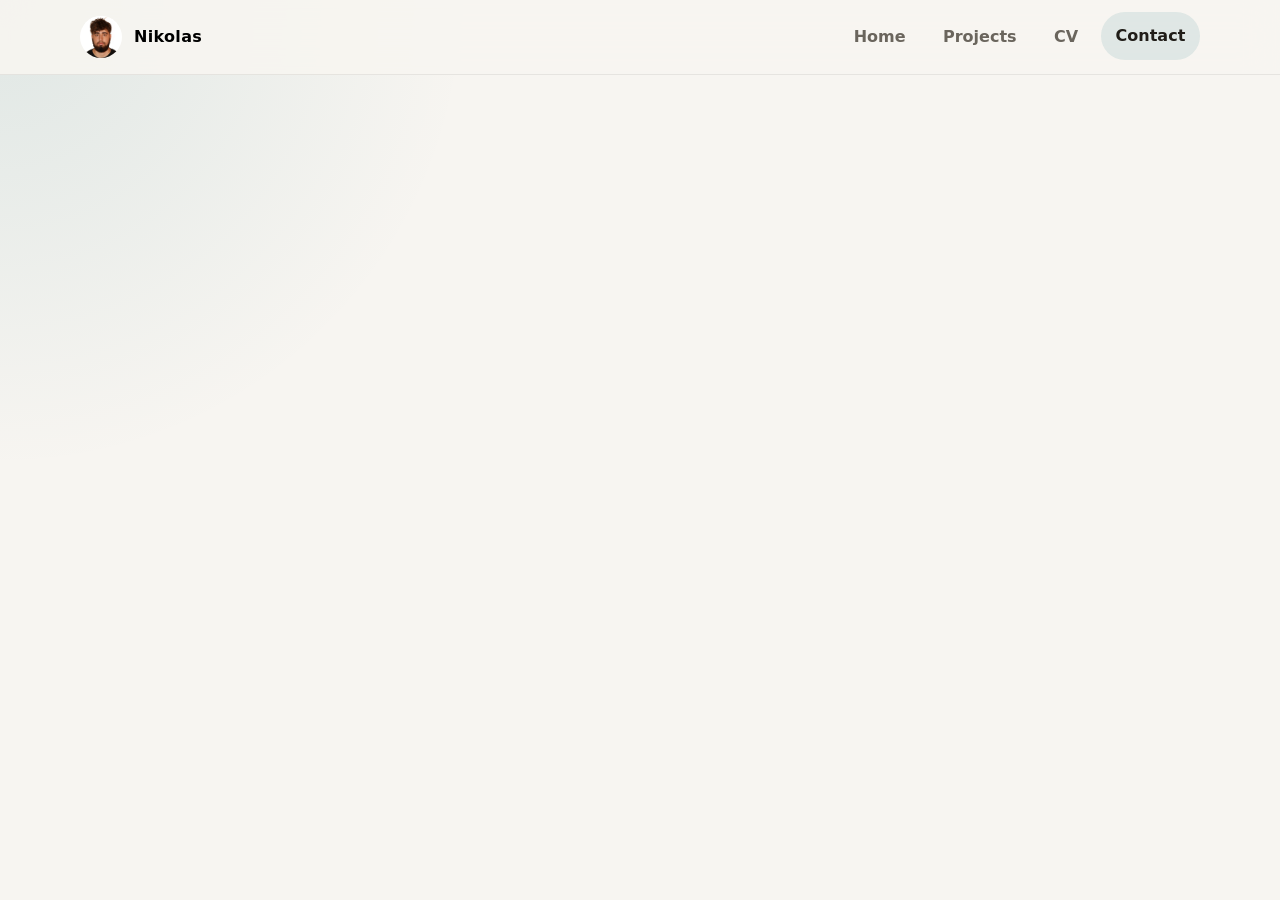
==== contact.html @ d2eff518 "fix of cv" ====
<!DOCTYPE html>
<html lang="en" data-theme="light">
<head>
  <meta charset="UTF-8"/>
  <meta name="viewport" content="width=device-width, initial-scale=1.0"/>
  <title>Contact</title>
  <meta name="description" content="Get in touch with Nikolas."/>
  <link rel="preconnect" href="https://api.fontshare.com"/>
  <link href="https://api.fontshare.com/v2/css?f[]=general-sans@400,500,600,700&f[]=cabinet-grotesk@500,700,800&display=swap" rel="stylesheet"/>
  <link rel="stylesheet" href="css/style.css" />
</head>
<body>
<a class="skip-link" href="#content">Skip to content</a>

<header class="site-header">
  <div class="container header-inner">
    <a class="brand" href="index.html">
      <img src="assets/photo_profile.jpg" alt="Nikolas" class="brand-photo">
      <span>Nikolas</span>
    </a>
    <nav class="nav" aria-label="Primary navigation">
      <a href="index.html">Home</a>
      <a href="https://github.com/nikwilldoit" target="_blank" rel="noopener noreferrer">Projects</a>
      <a href="https://drive.google.com/file/d/1xgwjvE09cLCSJJ5ndNsCFDY2juw4bYFU/view?usp=sharing" target="_blank" rel="noopener noreferrer">CV</a>
      <a class="is-active" href="contact.html">Contact</a>
    </nav>
  </div>
</header>

<main id="content">
  <section class="section">
    <div class="container contact-wrap">

      <div class="contact-left reveal">
        <h1>Get in touch.<br><br></h1>
        <p class="sub">
          I build backend systems using frameworks such as Spring Boot and develop frontend applications with React. I also work with cloud technologies, and have experience in distributed systems and parallel programming.
          <br><br>
          Most recently, I co-developed <a href="https://github.com/nikwilldoit/Decyra">Decyra</a>, an AI-powered Android application that helps Computer Science students make informed decisions about Erasmus studies, Master studies, and career paths.
          <br>
          The application was built using Jetpack Compose and leverages Retrieval-Augmented Generation (RAG) pipelines, computer vision, real-time communication, and AWS cloud infrastructure to deliver an intelligent and interactive user experience.
        </p>
      </div>

      <div class="reveal">
        <h2 style="font-size:var(--text-xl);margin-bottom:var(--space-3)">Let's connect.</h2>
        <p style="margin-bottom:var(--space-6)">
          The best way to reach me is by email. You can also find my work on
          GitHub and connect professionally on LinkedIn.
        </p>

        <div class="contact-links">

          <a class="contact-link" href="mailto:nikolaspoulopoulos2005@gmail.com">
            <div class="contact-link-icon">
              <svg width="18" height="18" viewBox="0 0 24 24" fill="none" stroke="currentColor" stroke-width="2.2">
                <path d="M4 4h16c1.1 0 2 .9 2 2v12c0 1.1-.9 2-2 2H4c-1.1 0-2-.9-2-2V6c0-1.1.9-2 2-2z"/>
                <polyline points="22,6 12,13 2,6"/>
              </svg>
            </div>
            <div class="contact-link-text">
              <strong>Email</strong>
              <span>Email</span>
            </div>
          </a>

          <a class="contact-link" href="https://github.com/nikwilldoit" target="_blank" rel="noopener noreferrer">
            <div class="contact-link-icon">
              <svg width="18" height="18" viewBox="0 0 24 24" fill="currentColor">
                <path d="M12 2C6.477 2 2 6.484 2 12.021c0 4.425 2.865 8.18 6.839 9.504.5.092.682-.217.682-.483 0-.237-.009-.868-.013-1.703-2.782.605-3.369-1.343-3.369-1.343-.454-1.158-1.11-1.466-1.11-1.466-.908-.62.069-.608.069-.608 1.003.07 1.531 1.032 1.531 1.032.892 1.53 2.341 1.088 2.91.832.092-.647.35-1.088.636-1.338-2.22-.253-4.555-1.113-4.555-4.951 0-1.093.39-1.988 1.029-2.688-.103-.253-.446-1.272.098-2.65 0 0 .84-.27 2.75 1.026A9.564 9.564 0 0 1 12 6.844a9.59 9.59 0 0 1 2.504.337c1.909-1.296 2.747-1.027 2.747-1.027.546 1.379.202 2.398.1 2.651.64.7 1.028 1.595 1.028 2.688 0 3.848-2.339 4.695-4.566 4.943.359.309.678.92.678 1.855 0 1.338-.012 2.419-.012 2.747 0 .268.18.58.688.482A10.02 10.02 0 0 0 22 12.021C22 6.484 17.522 2 12 2z"/>
              </svg>
            </div>
            <div class="contact-link-text">
              <strong>GitHub</strong>
              <span>GitHub</span>
            </div>
          </a>

          <a class="contact-link" href="https://www.linkedin.com/in/nikolaos-poulopoulos-53962a304/" target="_blank" rel="noopener noreferrer">
            <div class="contact-link-icon">
              <svg width="18" height="18" viewBox="0 0 24 24" fill="currentColor">
                <path d="M20.447 20.452h-3.554v-5.569c0-1.328-.027-3.037-1.852-3.037-1.853 0-2.136 1.445-2.136 2.939v5.667H9.351V9h3.414v1.561h.046c.477-.9 1.637-1.85 3.37-1.85 3.601 0 4.267 2.37 4.267 5.455v6.286zM5.337 7.433a2.062 2.062 0 0 1-2.063-2.065 2.064 2.064 0 1 1 2.063 2.065zm1.782 13.019H3.555V9h3.564v11.452zM22.225 0H1.771C.792 0 0 .774 0 1.729v20.542C0 23.227.792 24 1.771 24h20.451C23.2 24 24 23.227 24 22.271V1.729C24 .774 23.2 0 22.222 0h.003z"/>
              </svg>
            </div>
            <div class="contact-link-text">
              <strong>LinkedIn</strong>
              <span>LinkedIn</span>
            </div>
          </a>

        </div>
      </div>

    </div>
  </section>
</main>

<script src="js/script.js" defer></script>
<script>
function handleSubmit(e) {
  e.preventDefault();
  document.getElementById('contact-form').style.display = 'none';
  document.getElementById('form-success').style.display = 'block';
}
</script>
</body>
</html>
---- css/style.css ----
:root,
[data-theme="light"] {
  --text-xs: clamp(0.75rem, 0.7rem + 0.25vw, 0.875rem);
  --text-sm: clamp(0.875rem, 0.8rem + 0.35vw, 1rem);
  --text-base: clamp(1rem, 0.95rem + 0.25vw, 1.08rem);
  --text-lg: clamp(1.125rem, 1rem + 0.6vw, 1.5rem);
  --text-xl: clamp(1.7rem, 1.2rem + 1.5vw, 2.8rem);
  --text-2xl: clamp(2.6rem, 1.8rem + 3vw, 4.8rem);

  --space-1: 0.25rem;
  --space-2: 0.5rem;
  --space-3: 0.75rem;
  --space-4: 1rem;
  --space-5: 1.25rem;
  --space-6: 1.5rem;
  --space-8: 2rem;
  --space-10: 2.5rem;
  --space-12: 3rem;
  --space-16: 4rem;
  --space-20: 5rem;
  --space-24: 6rem;

  --color-bg: #f7f5f1;
  --color-surface: #fcfbf8;
  --color-surface-2: #f1ede7;
  --color-border: rgba(40, 37, 29, 0.12);
  --color-divider: rgba(40, 37, 29, 0.08);
  --color-text: #201d18;
  --color-text-muted: #6a655d;
  --color-text-inverse: #faf8f4;
  --color-primary: #0e6a73;
  --color-primary-hover: #0a4f56;
  --color-primary-soft: rgba(14, 106, 115, 0.1);

  --shadow-sm: 0 1px 2px rgba(20, 18, 15, 0.05);
  --shadow-md: 0 12px 32px rgba(20, 18, 15, 0.08);

  --radius-md: 0.9rem;
  --radius-lg: 1.25rem;
  --radius-xl: 1.8rem;
  --radius-full: 999px;

  --content: 1120px;
  --font-body: "General Sans", system-ui, sans-serif;
  --font-display: "Cabinet Grotesk", "General Sans", system-ui, sans-serif;
  --transition: 180ms cubic-bezier(0.16, 1, 0.3, 1);
}

[data-theme="dark"] {
  --color-bg: #121211;
  --color-surface: #191918;
  --color-surface-2: #22211f;
  --color-border: rgba(248, 246, 242, 0.12);
  --color-divider: rgba(248, 246, 242, 0.08);
  --color-text: #f0ede6;
  --color-text-muted: #b5aea3;
  --color-text-inverse: #171614;
  --color-primary: #73b9c0;
  --color-primary-hover: #96d0d5;
  --color-primary-soft: rgba(115, 185, 192, 0.14);
  --shadow-sm: 0 1px 2px rgba(0, 0, 0, 0.22);
  --shadow-md: 0 12px 32px rgba(0, 0, 0, 0.28);
}

* {
  box-sizing: border-box;
  margin: 0;
  padding: 0;
}

html {
  scroll-behavior: smooth;
}

body {
  min-height: 100vh;
  font-family: var(--font-body);
  font-size: var(--text-base);
  line-height: 1.7;
  background:
    radial-gradient(circle at top left, var(--color-primary-soft), transparent 30%),
    var(--color-bg);
  color: var(--color-text);
}

a {
  color: black;
  text-decoration: none;
  font-weight: 900;
  transition: all 0.2s ease-in-out;
}

button {
  font: inherit;
  border: 0;
  background: none;
  color: inherit;
  cursor: pointer;
}

p {
  max-width: 66ch;
  color: var(--color-text-muted);
}

h1,
h2,
h3 {
  line-height: 1;
  letter-spacing: -0.045em;
  font-family: var(--font-display);
  color: var(--color-text);
}

.container {
  width: min(calc(100% - 2rem), var(--content));
  margin-inline: auto;
}

.skip-link {
  position: absolute;
  left: -999px;
  top: 0;
}

.skip-link:focus {
  left: 1rem;
  top: 1rem;
  background: var(--color-surface);
  padding: 0.75rem 1rem;
  border-radius: var(--radius-md);
  z-index: 1000;
}

.site-header {
  position: sticky;
  top: 0;
  z-index: 50;
  backdrop-filter: blur(18px);
  background: color-mix(in srgb, var(--color-bg) 88%, transparent);
  border-bottom: 1px solid var(--color-divider);
}

.header-inner {
  min-height: 4.6rem;
  display: flex;
  align-items: center;
  justify-content: space-between;
  gap: var(--space-4);
}

.brand {
  display: inline-flex;
  align-items: center;
  gap: var(--space-3);
  font-size: var(--text-sm);
  font-weight: 700;
  letter-spacing: 0.02em;
}

.brand-mark {
  width: 2.45rem;
  height: 2.45rem;
  border-radius: 0.85rem;
  display: grid;
  place-items: center;
  background: linear-gradient(135deg, var(--color-primary), color-mix(in srgb, var(--color-primary) 24%, var(--color-surface)));
  color: var(--color-text-inverse);
  box-shadow: var(--shadow-sm);
  font-weight: 700;
}

.nav {
  display: flex;
  align-items: center;
  gap: var(--space-2);
  flex-wrap: wrap;
  justify-content: flex-end;
}

.nav a,
.theme-toggle {
  font-size: var(--text-sm);
  color: var(--color-text-muted);
  padding: 0.66rem 0.92rem;
  border-radius: var(--radius-full);
  transition: background var(--transition), color var(--transition), transform var(--transition);
}

.nav a:hover,
.nav a:focus-visible,
.theme-toggle:hover,
.theme-toggle:focus-visible,
.nav a.is-active {
  background: var(--color-primary-soft);
  color: var(--color-text);
  outline: none;
  transform: translateY(-1px);
}

.section {
  padding-block: clamp(var(--space-12), 8vw, var(--space-24));
}

.section-muted {
  background: color-mix(in srgb, var(--color-surface) 88%, transparent);
  border-top: 1px solid var(--color-divider);
  border-bottom: 1px solid var(--color-divider);
}

.brand-photo {
  width: 42px;
  height: 42px;
  border-radius: 50%;
  object-fit: contain;
  background: white;
}

.hero {
  min-height: calc(100vh - 4.6rem);
  display: grid;
  align-items: center;
}

.hero-layout {
  display: grid;
  grid-template-columns: 0.45fr 1fr;
  gap: 3rem;
  align-items: center;
}

.hero-copy h1 {
  font-size: var(--text-2xl);
  max-width: 11ch;
  margin-bottom: var(--space-5);
}

.hero-lead {
  font-size: clamp(1.08rem, 1rem + 0.4vw, 1.28rem);
  color: var(--color-text-muted);
  max-width: 42ch;
  margin-bottom: var(--space-8);
}

.eyebrow,
.kicker {
  display: inline-flex;
  align-items: center;
  gap: var(--space-2);
  padding: 0.5rem 0.9rem;
  border-radius: var(--radius-full);
  background: var(--color-primary-soft);
  color: var(--color-primary);
  font-size: var(--text-xs);
  font-weight: 700;
  letter-spacing: 0.06em;
  text-transform: uppercase;
  margin-bottom: var(--space-5);
}

.hero-actions {
  display: flex;
  flex-wrap: wrap;
  gap: var(--space-3);
}

.btn {
  display: inline-flex;
  align-items: center;
  justify-content: center;
  min-height: 3rem;
  padding: 0.85rem 1.2rem;
  border-radius: var(--radius-full);
  font-size: var(--text-sm);
  font-weight: 600;
  border: 1px solid transparent;
  transition: transform var(--transition), background var(--transition), color var(--transition), border-color var(--transition);
}

.btn:hover,
.btn:focus-visible {
  transform: translateY(-2px);
  outline: none;
}

.btn-primary {
  background: var(--color-primary);
  color: var(--color-text-inverse);
}

.btn-primary:hover,
.btn-primary:focus-visible {
  background: var(--color-primary-hover);
}

.btn-secondary {
  border-color: var(--color-border);
  background: var(--color-surface);
}

.hero-panel,
.info-card,
.project-card,
.education-block {
  background: color-mix(in srgb, var(--color-surface) 94%, transparent);
  border: 1px solid var(--color-border);
  border-radius: var(--radius-xl);
  box-shadow: var(--shadow-sm);
}

.hero-panel {
  padding: 0;
  overflow: hidden;
}

.profile-top {
  display: flex;
  align-items: center;
  gap: var(--space-4);
  margin-bottom: var(--space-6);
}

.avatar {
  width: 4.8rem;
  height: 4.8rem;
  border-radius: 1.2rem;
  display: grid;
  place-items: center;
  background: var(--color-primary-soft);
  color: var(--color-primary);
  font-family: var(--font-display);
  font-size: 1.4rem;
  font-weight: 800;
}

.profile-name {
  color: var(--color-text);
  font-family: var(--font-display);
  font-size: var(--text-lg);
  font-weight: 700;
  margin-bottom: 0.2rem;
}

.profile-role {
  font-size: var(--text-sm);
}

.profile-facts {
  display: grid;
  gap: var(--space-4);
}

.fact-item {
  padding-top: var(--space-4);
  border-top: 1px solid var(--color-divider);
}

.fact-label,
.card-title,
.project-tag,
.edu-label {
  display: inline-block;
  margin-bottom: var(--space-2);
  color: var(--color-primary);
  font-size: var(--text-xs);
  font-weight: 700;
  letter-spacing: 0.06em;
  text-transform: uppercase;
}

.fact-item p,
.edu-text {
  font-size: var(--text-sm);
}

.intro-grid {
  display: grid;
  grid-template-columns: 0.9fr 1.1fr;
  gap: var(--space-10);
  align-items: start;
}

.section-heading h2 {
  font-size: var(--text-xl);
  max-width: 13ch;
}

.section-heading-row {
  display: flex;
  align-items: flex-end;
  justify-content: space-between;
  gap: var(--space-4);
  margin-bottom: var(--space-8);
  flex-wrap: wrap;
}

.prose-block {
  display: grid;
  gap: var(--space-5);
}

.card-grid.two-col,
.project-grid,
.education-items {
  display: grid;
  grid-template-columns: 1fr 1fr;
  gap: var(--space-5);
}

.info-card,
.project-card {
  padding: var(--space-8);
}

.card-title {
  margin-bottom: var(--space-4);
}

.clean-list {
  list-style: none;
  display: grid;
  gap: var(--space-4);
}

.clean-list li {
  padding-bottom: var(--space-4);
  border-bottom: 1px solid var(--color-divider);
  color: var(--color-text-muted);
}

.clean-list li:last-child {
  border-bottom: 0;
  padding-bottom: 0;
}

.project-card h3 {
  font-size: var(--text-lg);
  margin-bottom: var(--space-3);
}

.project-card p {
  margin-bottom: var(--space-4);
}

.text-link {
  color: var(--color-primary);
  font-weight: 600;
  font-size: var(--text-sm);
}

.education-block {
  padding: var(--space-8);
}

.education-block h2 {
  font-size: var(--text-xl);
  margin-bottom: var(--space-8);
  max-width: 16ch;
}

.footer-inner {
  display: flex;
  align-items: center;
  justify-content: space-between;
  gap: var(--space-4);
  flex-wrap: wrap;
}

.footer-links {
  display: flex;
  gap: var(--space-4);
  flex-wrap: wrap;
}

.site-footer {
  padding: var(--space-8) 0 var(--space-10);
  border-top: 1px solid var(--color-divider);
  color: var(--color-text-muted);
  font-size: var(--text-sm);
}

.reveal {
  opacity: 0;
  transform: translateY(22px);
  transition: opacity 700ms ease, transform 700ms ease;
}

.reveal.is-visible {
  opacity: 1;
  transform: translateY(0);
}

.photo-frame {
  width: 100%;
  aspect-ratio: 1 / 1;
  overflow: hidden;
  border-radius: var(--radius-xl);
  display: flex;
  align-items: center;
  justify-content: center;
}

.photo-frame {
  width: 100%;
  aspect-ratio: 1 / 1;
  border-radius: var(--radius-xl);
  overflow: hidden;
  display: flex;
  justify-content: center;
  align-items: center;
  background: #fff;
}

.photo-img {
  width: 100%;
  height: 100%;
  object-fit: contain;
  object-position: center;
  display: block;
}

    .contact-wrap {
      display: grid;
      grid-template-columns: 1fr 1fr;
      gap: var(--space-12);
      align-items: start;
    }

    .contact-left h2 {
      font-size: clamp(1.8rem, 1.4rem + 1.2vw, 2.8rem);
      margin-bottom: var(--space-4);
    }
    .contact-left > p {
      font-size: var(--text-base);
      line-height: 1.7;
      margin-bottom: var(--space-8);
    }
    .contact-links { display: grid; gap: var(--space-3); }
    .contact-link {
      display: flex;
      align-items: center;
      gap: var(--space-4);
      padding: var(--space-4) var(--space-5);
      background: var(--color-surface);
      border: 1px solid var(--color-border);
      border-radius: var(--radius-lg);
      transition: border-color var(--transition), background var(--transition), transform var(--transition), box-shadow var(--transition);
    }
    .contact-link:hover {
      border-color: var(--color-primary);
      background: var(--color-primary-soft);
      transform: translateX(5px);
      box-shadow: var(--shadow-sm);
    }
    .contact-link-icon {
      width: 2.5rem;
      height: 2.5rem;
      border-radius: var(--radius-md);
      background: var(--color-surface-2);
      border: 1px solid var(--color-divider);
      display: grid;
      place-items: center;
      flex-shrink: 0;
      color: var(--color-primary);
      transition: background var(--transition);
    }
    .contact-link:hover .contact-link-icon {
      background: var(--color-primary);
      color: var(--color-text-inverse);
      border-color: transparent;
    }
    .contact-link-text { display: flex; flex-direction: column; min-width: 0; }
    .contact-link-text strong { font-size: var(--text-sm); color: var(--color-text); font-weight: 600; }
    .contact-link-text span { font-size: var(--text-xs); color: var(--color-text-muted); overflow: hidden; text-overflow: ellipsis; white-space: nowrap; }

    .contact-form-card {
      background: var(--color-surface);
      border: 1px solid var(--color-border);
      border-radius: var(--radius-xl);
      box-shadow: var(--shadow-md);
      padding: var(--space-8);
    }
    .contact-form-card h2 {
      font-size: var(--text-lg);
      margin-bottom: var(--space-6);
    }
    .form-row { display: grid; grid-template-columns: 1fr 1fr; gap: var(--space-4); }
    .form-group { margin-bottom: var(--space-5); }
    .form-group label { display: block; font-size: var(--text-xs); font-weight: 700; letter-spacing: .04em; text-transform: uppercase; color: var(--color-text-muted); margin-bottom: var(--space-2); }
    .form-group input,
    .form-group textarea {
      width: 100%;
      padding: .75rem 1rem;
      border-radius: var(--radius-md);
      border: 1px solid var(--color-border);
      background: var(--color-surface-2);
      color: var(--color-text);
      font-size: var(--text-sm);
      font-family: inherit;
      transition: border-color var(--transition), box-shadow var(--transition);
      resize: vertical;
    }
    .form-group input:focus,
    .form-group textarea:focus {
      outline: none;
      border-color: var(--color-primary);
      box-shadow: 0 0 0 3px var(--color-primary-soft);
    }
    .form-group textarea { min-height: 130px; }
    .form-submit { width: 100%; }
    .form-note { font-size: var(--text-xs); color: var(--color-text-muted); margin-top: var(--space-3); text-align: center; }

    .form-success {
      display: none;
      padding: var(--space-10) var(--space-6);
      text-align: center;
    }
    .form-success-icon {
      width: 3.5rem;
      height: 3.5rem;
      background: var(--color-primary-soft);
      border-radius: 50%;
      display: grid;
      place-items: center;
      color: var(--color-primary);
      margin: 0 auto var(--space-5);
    }
    .form-success h3 { font-size: var(--text-lg); margin-bottom: var(--space-2); }
    .form-success p { font-size: var(--text-sm); color: var(--color-text-muted); max-width: 30ch; margin-inline: auto; }


    .page-hero { padding-block: clamp(3rem, 7vw, 5.5rem); }
    .page-hero .eyebrow { margin-bottom: var(--space-4); }
    .page-hero h1 { font-size: clamp(2.4rem, 2rem + 2vw, 4rem); margin-bottom: var(--space-5); }
    .page-hero .sub { font-size: clamp(1.05rem, 1rem + .4vw, 1.2rem); color: var(--color-text-muted); max-width: 52ch; }

    @media (max-width: 880px) {
      .contact-wrap { grid-template-columns: 1fr; }
      .form-row { grid-template-columns: 1fr; }
    }


@media (max-width: 980px) {
  .hero-layout,
  .intro-grid,
  .card-grid.two-col,
  .project-grid,
  .education-items {
    grid-template-columns: 1fr;
  }

  .hero {
    min-height: auto;
    padding-top: var(--space-10);
  }

  .section-heading h2,
  .education-block h2,
  .hero-copy h1 {
    max-width: none;
  }
}

@media (max-width: 720px) {
  .header-inner {
    padding-block: 0.75rem;
    align-items: flex-start;
    flex-direction: column;
  }

  .nav {
    width: 100%;
    justify-content: flex-start;
  }

  .hero-copy h1 {
    font-size: clamp(2.6rem, 13vw, 4rem);
  }

  .hero-panel,
  .info-card,
  .project-card,
  .education-block {
    border-radius: var(--radius-lg);
  }
}

@media (prefers-reduced-motion: reduce) {
  html {
    scroll-behavior: auto;
  }

  *,
  *::before,
  *::after {
    animation: none !important;
    transition: none !important;
  }

  .reveal {
    opacity: 1;
    transform: none;
  }
}
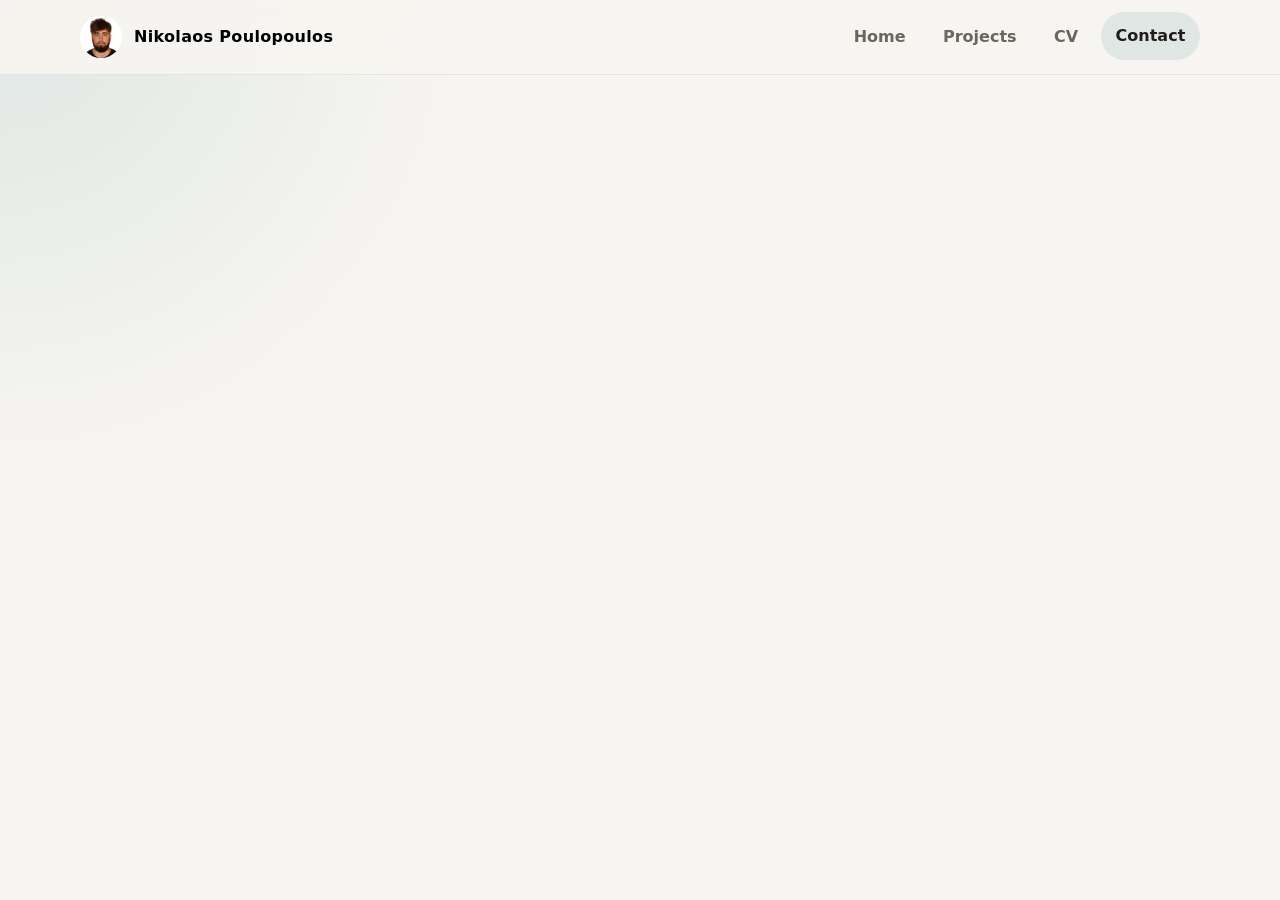
==== commit b2039df1: "fix" ====
--- a/contact.html
+++ b/contact.html
@@ -16,12 +16,12 @@
   <div class="container header-inner">
     <a class="brand" href="index.html">
       <img src="assets/photo_profile.jpg" alt="Nikolas" class="brand-photo">
-      <span>Nikolas</span>
+      <span>Nikolaos Poulopoulos</span>
     </a>
     <nav class="nav" aria-label="Primary navigation">
       <a href="index.html">Home</a>
       <a href="https://github.com/nikwilldoit" target="_blank" rel="noopener noreferrer">Projects</a>
-      <a href="https://drive.google.com/file/d/1xgwjvE09cLCSJJ5ndNsCFDY2juw4bYFU/view?usp=sharing" target="_blank" rel="noopener noreferrer">CV</a>
+      <a href="https://drive.google.com/file/d/1PuxrLfGfu88QoVPoBogWw6m0kR1JKDXy/view?usp=sharing" target="_blank" rel="noopener noreferrer">CV</a>
       <a class="is-active" href="contact.html">Contact</a>
     </nav>
   </div>
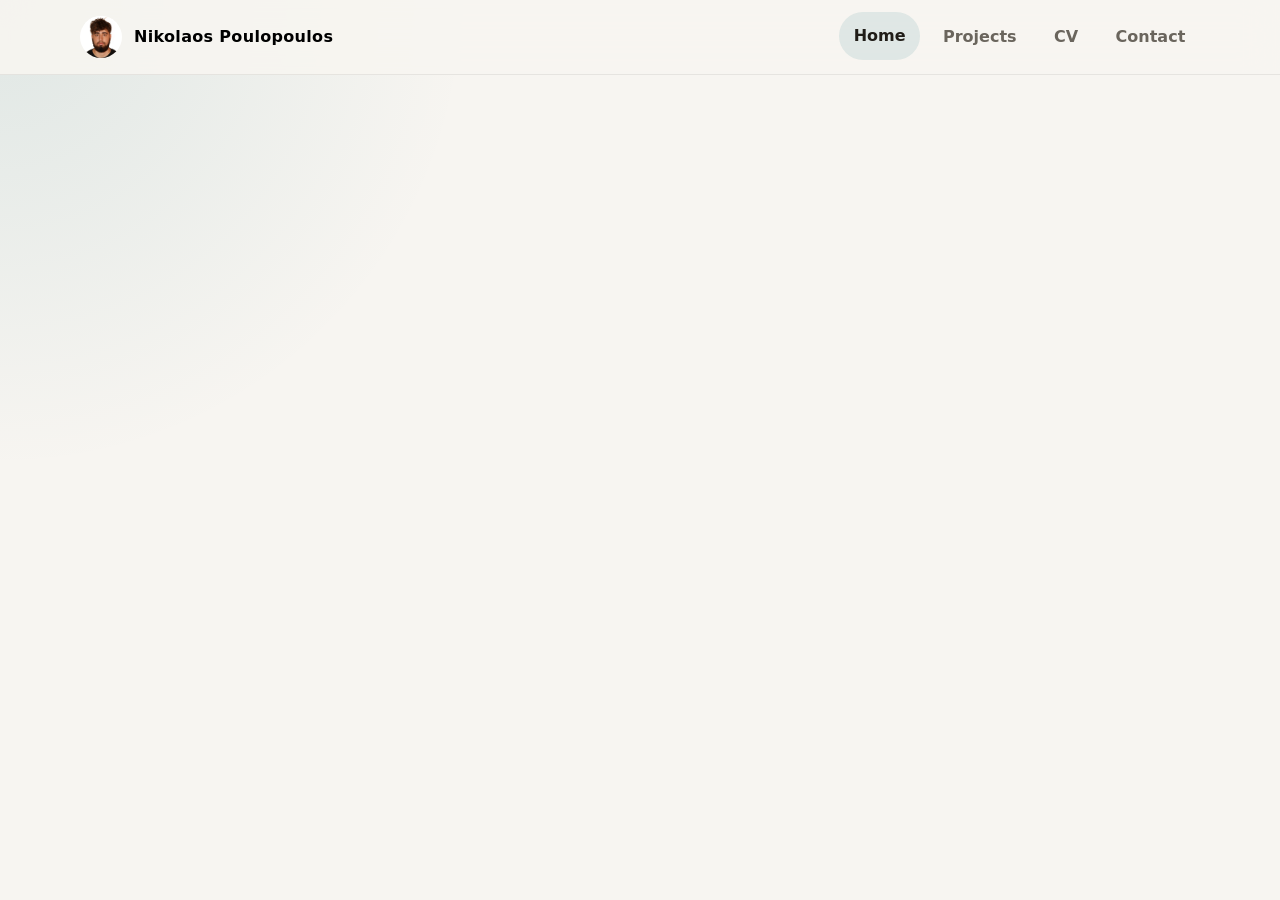
==== commit f14a44fb: "fix" ====
--- a/contact.html
+++ b/contact.html
@@ -13,19 +13,19 @@
 <a class="skip-link" href="#content">Skip to content</a>
 
 <header class="site-header">
-  <div class="container header-inner">
-    <a class="brand" href="index.html">
-      <img src="assets/photo_profile.jpg" alt="Nikolas" class="brand-photo">
-      <span>Nikolaos Poulopoulos</span>
-    </a>
-    <nav class="nav" aria-label="Primary navigation">
-      <a href="index.html">Home</a>
-      <a href="https://github.com/nikwilldoit" target="_blank" rel="noopener noreferrer">Projects</a>
-      <a href="https://drive.google.com/file/d/1PuxrLfGfu88QoVPoBogWw6m0kR1JKDXy/view?usp=sharing" target="_blank" rel="noopener noreferrer">CV</a>
-      <a class="is-active" href="contact.html">Contact</a>
-    </nav>
-  </div>
-</header>
+    <div class="container header-inner">
+      <a class="brand" href="index.html" aria-label="Go to homepage">
+        <img src="assets/photo_profile.jpg" alt="Nikolas" class="brand-photo">
+        <span>Nikolaos Poulopoulos</span>
+      </a>
+      <nav class="nav" aria-label="Primary navigation">
+        <a class="is-active" href="index.html">Home</a>
+        <a href="https://github.com/nikwilldoit" target="_blank" rel="noopener noreferrer">Projects</a>
+        <a href="https://drive.google.com/file/d/1PuxrLfGfu88QoVPoBogWw6m0kR1JKDXy/view?usp=sharing" target="_blank" rel="noopener noreferrer">CV</a>
+        <a href="contact.html">Contact</a>
+      </nav>
+    </div>
+  </header>
 
 <main id="content">
   <section class="section">
@@ -60,7 +60,7 @@
             </div>
             <div class="contact-link-text">
               <strong>Email</strong>
-              <span>Email</span>
+              <span>nikolaspoulopoulos2005@gmail.com</span>
             </div>
           </a>
 
@@ -72,11 +72,11 @@
             </div>
             <div class="contact-link-text">
               <strong>GitHub</strong>
-              <span>GitHub</span>
+              <span>github.com/nikwilldoit</span>
             </div>
           </a>
 
-          <a class="contact-link" href="https://www.linkedin.com/in/nikolaos-poulopoulos-53962a304/" target="_blank" rel="noopener noreferrer">
+          <a class="contact-link" href="https://www.linkedin.com/in/nikolaos-poulopoulos/" target="_blank" rel="noopener noreferrer">
             <div class="contact-link-icon">
               <svg width="18" height="18" viewBox="0 0 24 24" fill="currentColor">
                 <path d="M20.447 20.452h-3.554v-5.569c0-1.328-.027-3.037-1.852-3.037-1.853 0-2.136 1.445-2.136 2.939v5.667H9.351V9h3.414v1.561h.046c.477-.9 1.637-1.85 3.37-1.85 3.601 0 4.267 2.37 4.267 5.455v6.286zM5.337 7.433a2.062 2.062 0 0 1-2.063-2.065 2.064 2.064 0 1 1 2.063 2.065zm1.782 13.019H3.555V9h3.564v11.452zM22.225 0H1.771C.792 0 0 .774 0 1.729v20.542C0 23.227.792 24 1.771 24h20.451C23.2 24 24 23.227 24 22.271V1.729C24 .774 23.2 0 22.222 0h.003z"/>
@@ -84,7 +84,7 @@
             </div>
             <div class="contact-link-text">
               <strong>LinkedIn</strong>
-              <span>LinkedIn</span>
+              <span>linkedin.com/in/nikolaos-poulopoulos</span>
             </div>
           </a>
 
